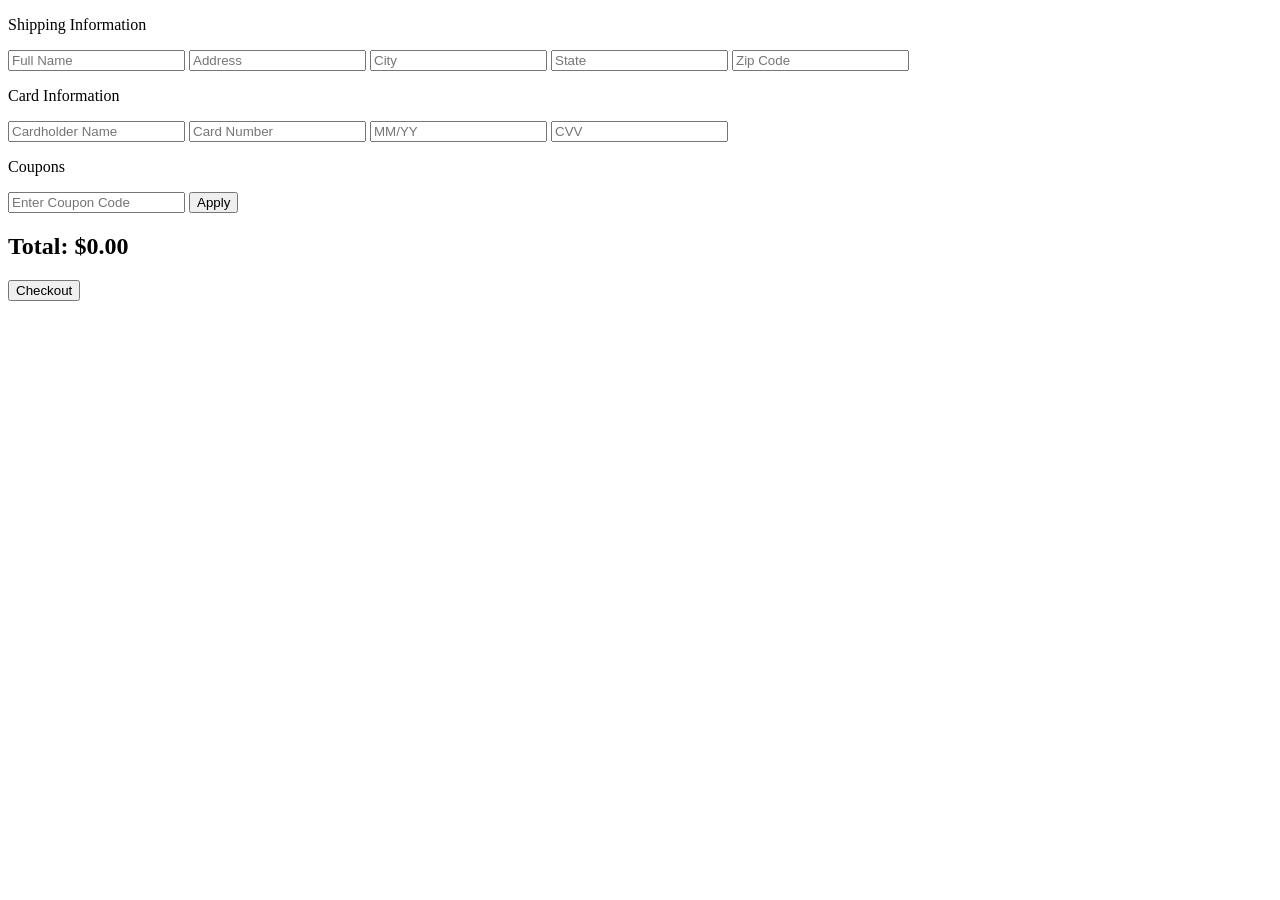
==== pages/Checkout/index.html @ b5cd5b59 "Add initial Checkout HTML template" ====
<!DOCTYPE html>
<html lang="en">
<head>
    <meta charset="UTF-8">
    <meta name="viewport" content="width=device-width, initial-scale=1.0">

    <link rel="stylesheet" href="checkout.css">
    <title>Checkout Template</title>
</head>
<body>
    
    <section class="main">
        <!-- List of products in cart -->
        <aside class="cart">
            <div class="cart-items"></div>
            <div class="cart-items"></div>
            <div class="cart-items"></div>
        </aside>
        

        <aside class="info-container">
            <div class="info">
              <p>Shipping Information</p>
                <input required type="text" placeholder="Full Name">
                <input required type="text" placeholder="Address">
                <input required type="text" placeholder="City">
                <input required type="text" placeholder="State">
                <input required type="text" placeholder="Zip Code">

                
            </div>
            <div class="cardInfo">
                <p>Card Information</p>
                <input type="text" placeholder="Cardholder Name">
                <input type="text" placeholder="Card Number">
                <input type="text" placeholder="MM/YY">
                <input type="text" placeholder="CVV">
            </div>
            <div class="coupons">
                <p>Coupons</p>
                <input type="text" placeholder="Enter Coupon Code">
                <button>Apply</button>
            </div>
            
        </aside>
        
    </section>
    <section class="total">
        <h1>Total: $0.00</h1>
        <div class="button-container">
                <button id="checkout-button">Checkout</button>
            </div>  
    </section>
    

</body>
</html>
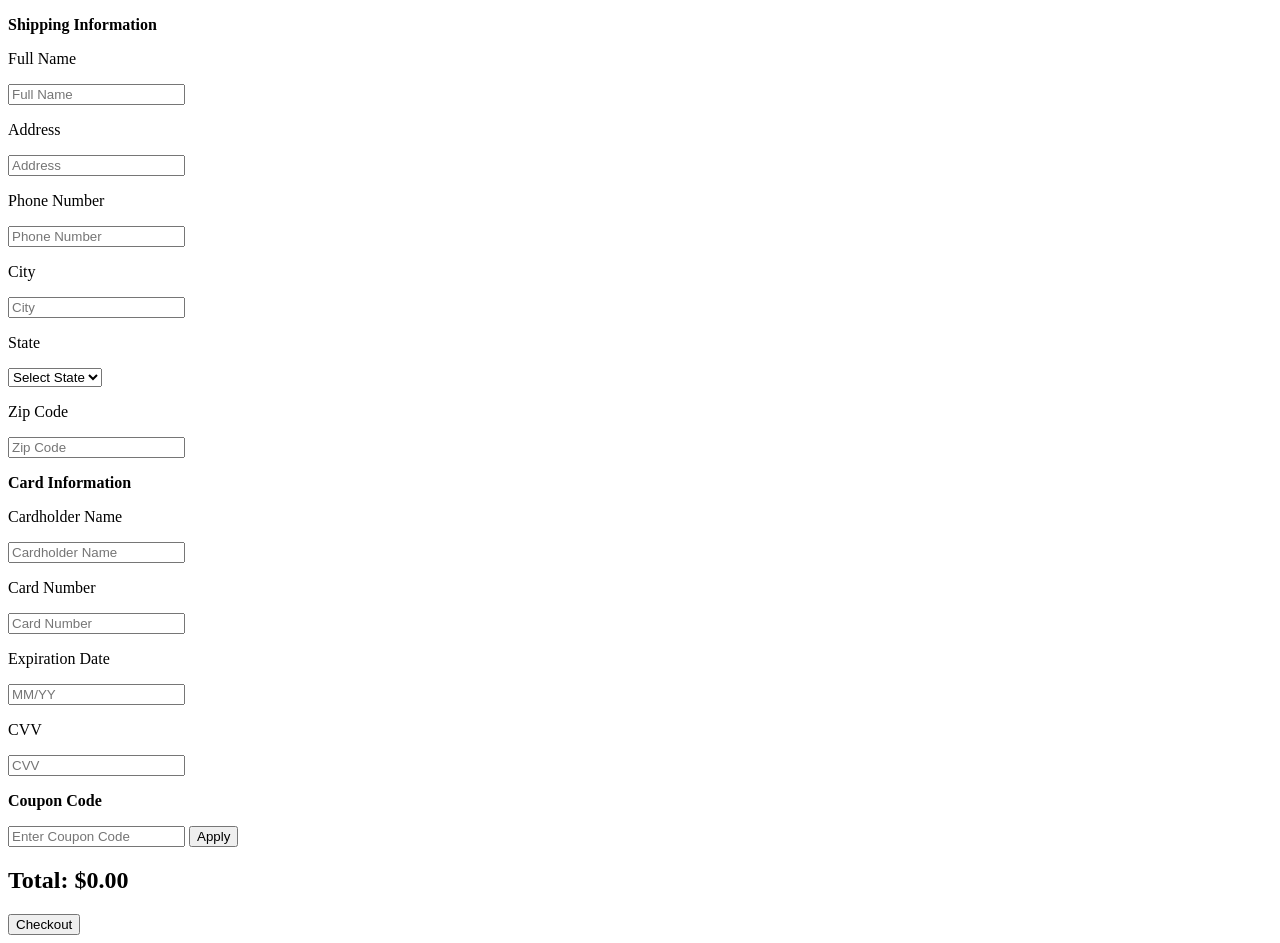
==== commit a01a9d11: "Update index.html" ====
--- a/pages/Checkout/index.html
+++ b/pages/Checkout/index.html
@@ -20,24 +20,62 @@
 
         <aside class="info-container">
             <div class="info">
-              <p>Shipping Information</p>
-                <input required type="text" placeholder="Full Name">
-                <input required type="text" placeholder="Address">
-                <input required type="text" placeholder="City">
-                <input required type="text" placeholder="State">
-                <input required type="text" placeholder="Zip Code">
-
+              <p><strong>Shipping Information</strong></p>
+              <div class="PersonalInfo">
+                <div>
+                    <p>Full Name</p>
+                    <input required type="text" placeholder="Full Name">
+                </div>
+                <div>
+                    <p>Address</p>
+                    <input required type="text" placeholder="Address">
+                </div>
+                <div>
+                    <p>Phone Number</p>
+                    <input required type="number" placeholder="Phone Number">
+                </div>
+              </div>
+              <div class="locationInfo">
+                <div>
+                    <p>City</p>
+                    <input required type="text" placeholder="City">
+                </div>
+                <div>
+                    <p>State</p>
+                    <select name="states" id="states">
+                        <option value="states">Select State</option>
+                    </select>
+                </div>
+                <div>
+                    <p>Zip Code</p>
+                    <input required type="number" placeholder="Zip Code">
+                </div>
+              </div>
                 
             </div>
             <div class="cardInfo">
-                <p>Card Information</p>
-                <input type="text" placeholder="Cardholder Name">
-                <input type="text" placeholder="Card Number">
-                <input type="text" placeholder="MM/YY">
-                <input type="text" placeholder="CVV">
+                <p><strong>Card Information</strong></p>
+
+                <div>
+                    <p>Cardholder Name</p>
+                     <input type="text" placeholder="Cardholder Name">
+                </div>
+                <div>
+                    <p>Card Number</p>
+                    <input type="number" placeholder="Card Number">
+                </div>
+                <div>
+                    <p>Expiration Date</p>
+                    <input type="number" placeholder="MM/YY">
+                </div>
+                <div>
+                    <p>CVV</p>
+                    <input type="number" placeholder="CVV">
+                </div>
+                
             </div>
             <div class="coupons">
-                <p>Coupons</p>
+                <p><strong>Coupon Code</strong></p>
                 <input type="text" placeholder="Enter Coupon Code">
                 <button>Apply</button>
             </div>
@@ -52,6 +90,6 @@
             </div>  
     </section>
     
-
+    <link rel="script" src="checkout.js"></script>
 </body>
 </html>
